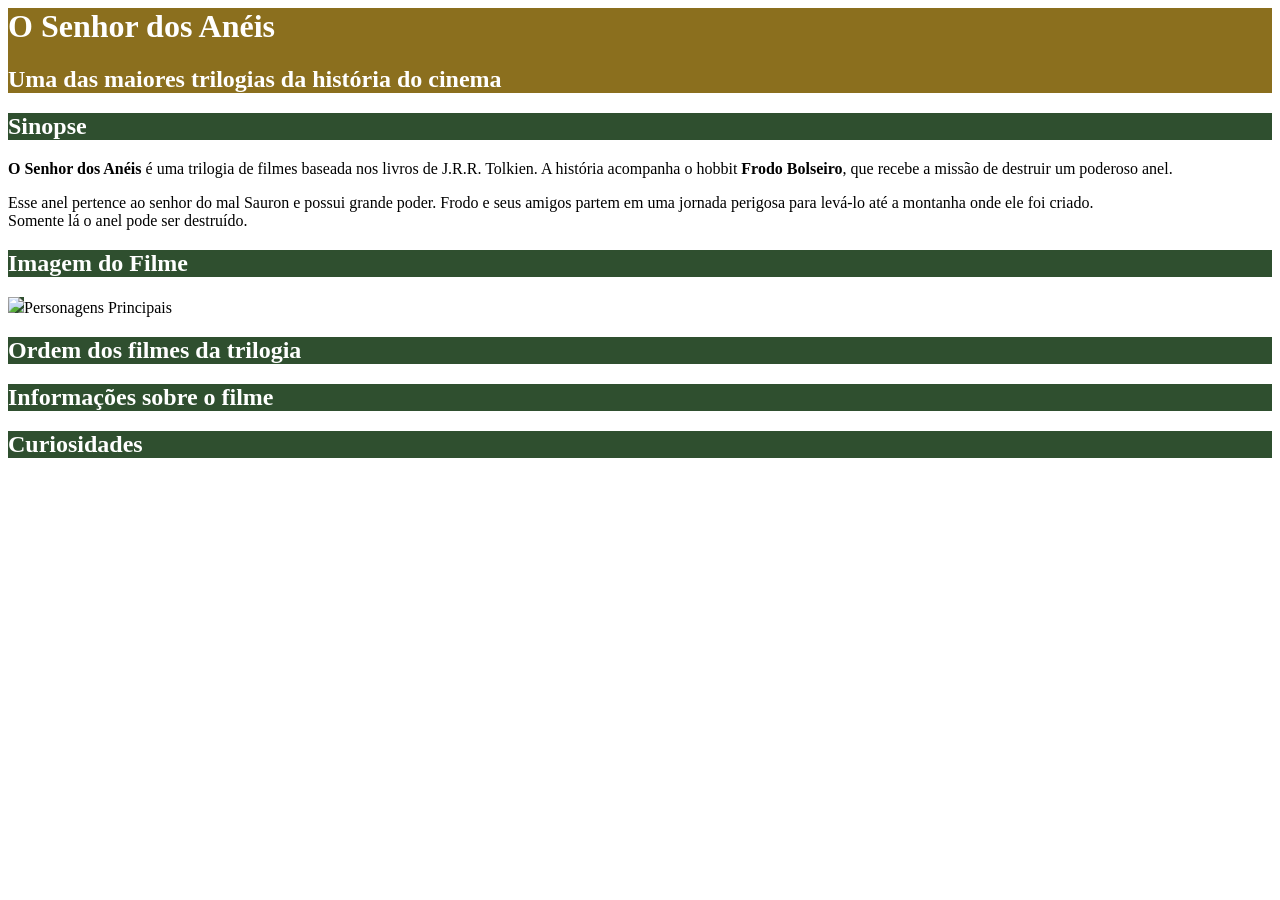
==== Index.html @ bc4a5940 "primeiro commit" ====
<html>
    <head>
        <Title> O Filme o Senhor dos Anéis</Title>
        <meta charset="utf8">

        <style>
            .titulo_secundario{
                background-color: #2F4F2F;
                color: white;
            }  
            
            #titulo_principal {
                background-color: #8B6F1E;
                color: white;
            }
        </style>
        <head>

        <body>
            <div id="titulo_principal"> 
                <h1>O Senhor dos Anéis</h1>
                <h2>Uma das maiores trilogias da história do cinema</h2>
                
            </div>
            
            <h2 class="titulo_secundario">Sinopse</h2>
            <p><strong>O Senhor dos Anéis</strong> é uma trilogia de filmes baseada nos livros de J.R.R. Tolkien. A história acompanha o hobbit <strong>Frodo Bolseiro</strong>, que recebe a missão de destruir um poderoso anel.</p>
            <p>Esse anel pertence ao senhor do mal Sauron e possui grande poder. Frodo e seus amigos partem em uma jornada perigosa para levá-lo até a montanha onde ele foi criado.<br> 
               Somente lá o anel pode ser destruído.</p>
            <h2 class="titulo_secundario">Imagem do Filme</h2>
                    <img src="img/" 
            <h2 class="titulo_secundario">Personagens Principais</h2>
            <h2 class="titulo_secundario">Ordem dos filmes da trilogia</h2>
            <h2 class="titulo_secundario">Informações sobre o filme</h2>
            <h2 class="titulo_secundario">Curiosidades</h2>
        </body>

</html>
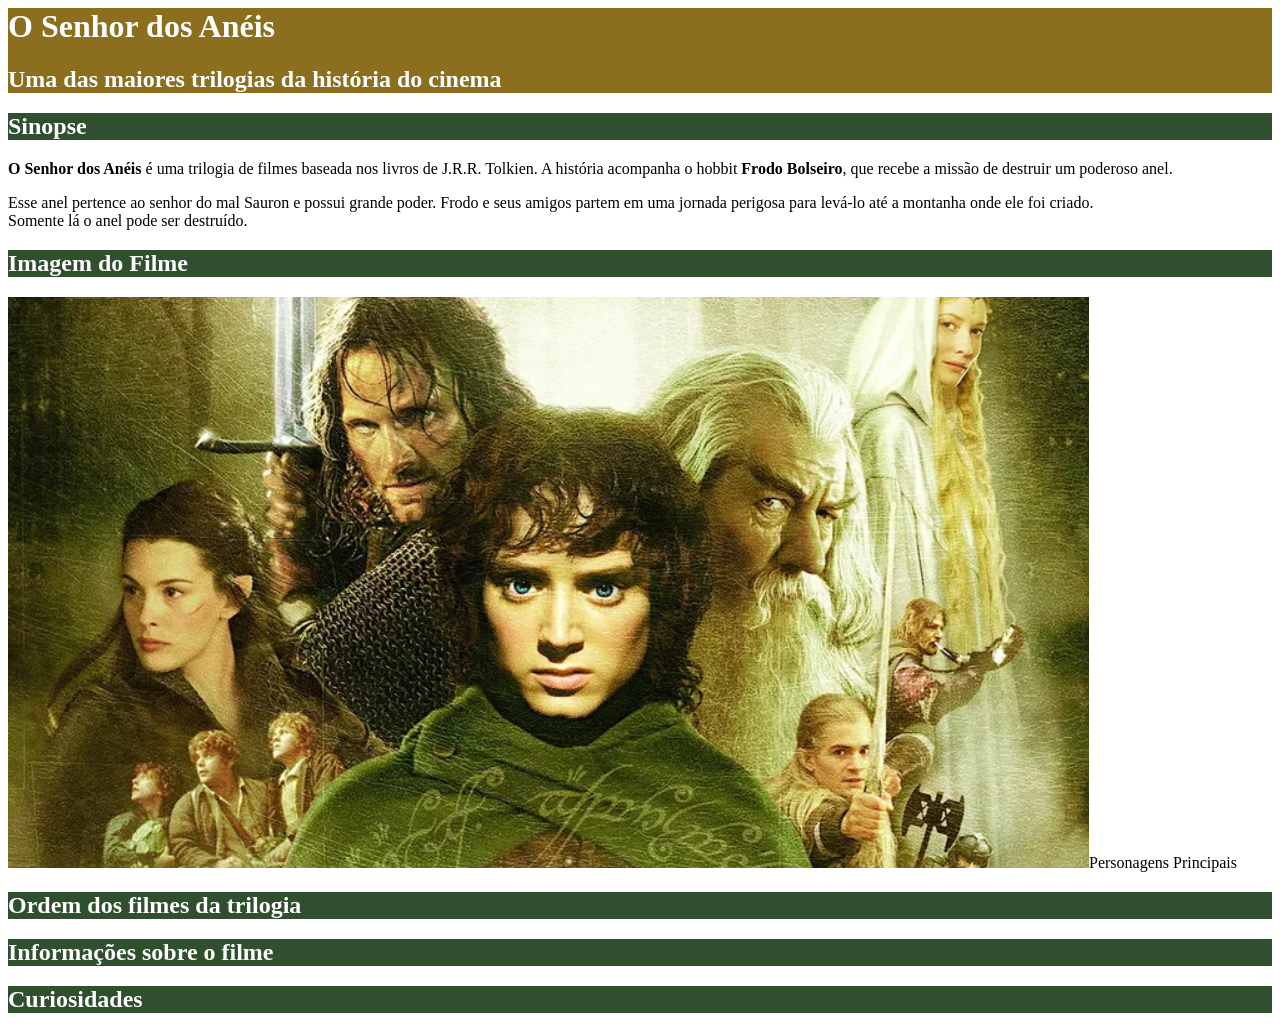
==== commit 25c8f716: "ajuste de imagem do site" ====
--- a/Index.html
+++ b/Index.html
@@ -28,7 +28,7 @@
             <p>Esse anel pertence ao senhor do mal Sauron e possui grande poder. Frodo e seus amigos partem em uma jornada perigosa para levá-lo até a montanha onde ele foi criado.<br> 
                Somente lá o anel pode ser destruído.</p>
             <h2 class="titulo_secundario">Imagem do Filme</h2>
-                    <img src="img/" 
+                    <img src="senhor_dos_aneis.png" 
             <h2 class="titulo_secundario">Personagens Principais</h2>
             <h2 class="titulo_secundario">Ordem dos filmes da trilogia</h2>
             <h2 class="titulo_secundario">Informações sobre o filme</h2>
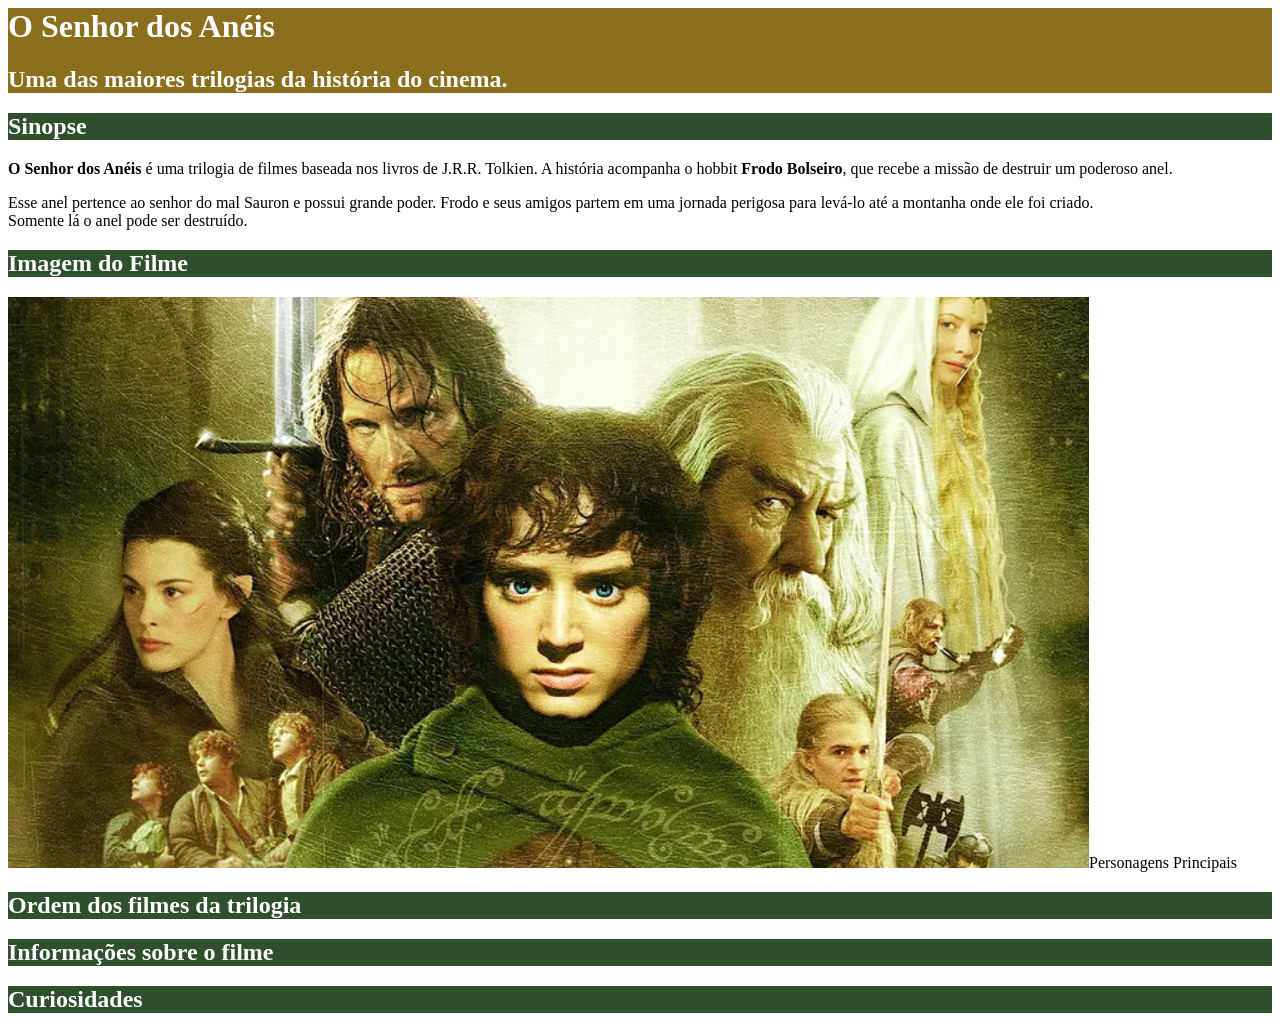
==== commit f439dc84: "segundo commit" ====
--- a/Index.html
+++ b/Index.html
@@ -19,7 +19,7 @@
         <body>
             <div id="titulo_principal"> 
                 <h1>O Senhor dos Anéis</h1>
-                <h2>Uma das maiores trilogias da história do cinema</h2>
+                <h2>Uma das maiores trilogias da história do cinema.</h2>
                 
             </div>
             
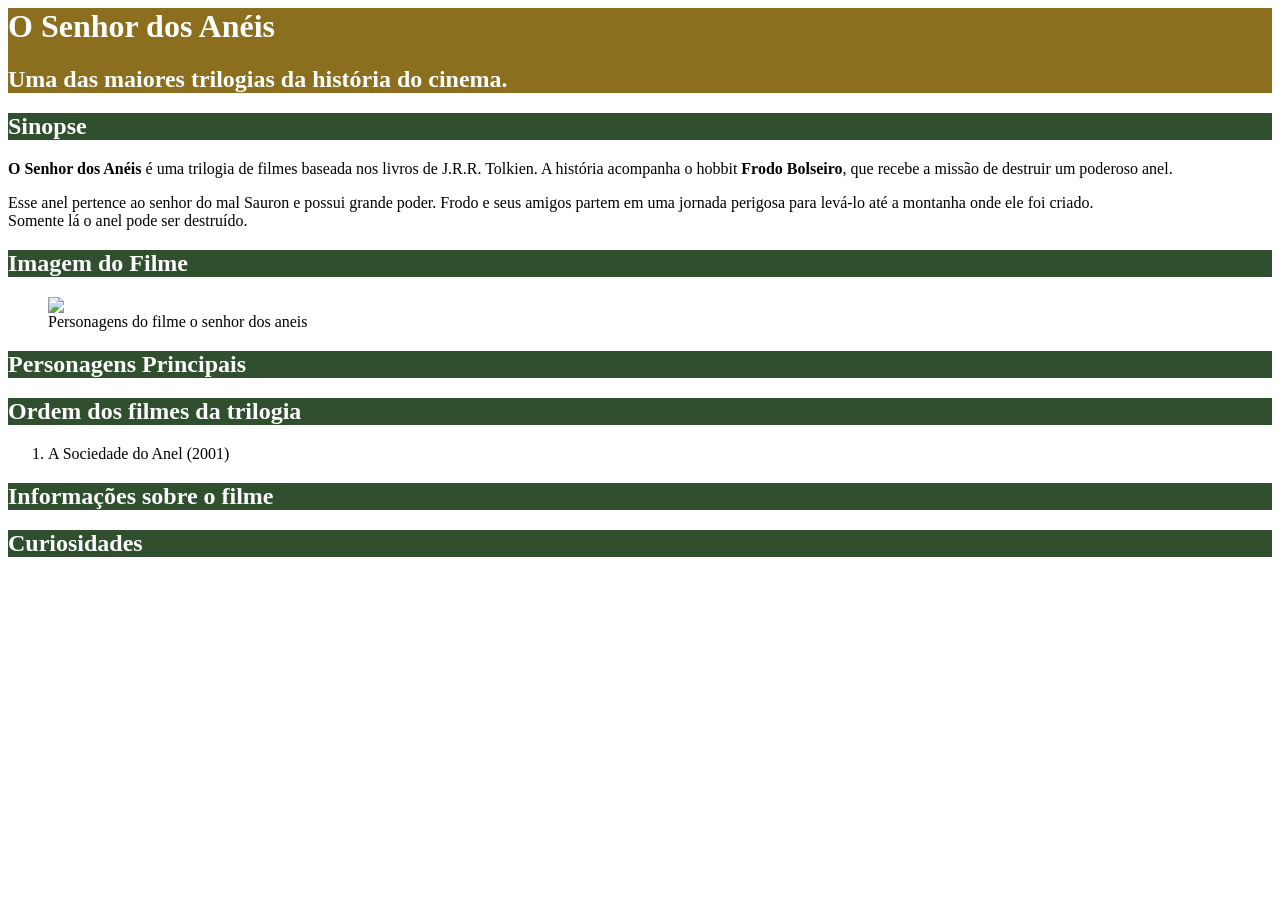
==== commit 253e73ef: "Update Index.html" ====
--- a/Index.html
+++ b/Index.html
@@ -28,9 +28,16 @@
             <p>Esse anel pertence ao senhor do mal Sauron e possui grande poder. Frodo e seus amigos partem em uma jornada perigosa para levá-lo até a montanha onde ele foi criado.<br> 
                Somente lá o anel pode ser destruído.</p>
             <h2 class="titulo_secundario">Imagem do Filme</h2>
-                    <img src="senhor_dos_aneis.png" 
+            <figure>
+                 <img src="img/senhor_dos_aneis.png">
+                 <figcaption>Personagens do filme o senhor dos aneis</figcaption>
+            </figure>     
             <h2 class="titulo_secundario">Personagens Principais</h2>
+
             <h2 class="titulo_secundario">Ordem dos filmes da trilogia</h2>
+            <ol>
+                <li>A Sociedade do Anel (2001)</li>
+            </ol>
             <h2 class="titulo_secundario">Informações sobre o filme</h2>
             <h2 class="titulo_secundario">Curiosidades</h2>
         </body>
